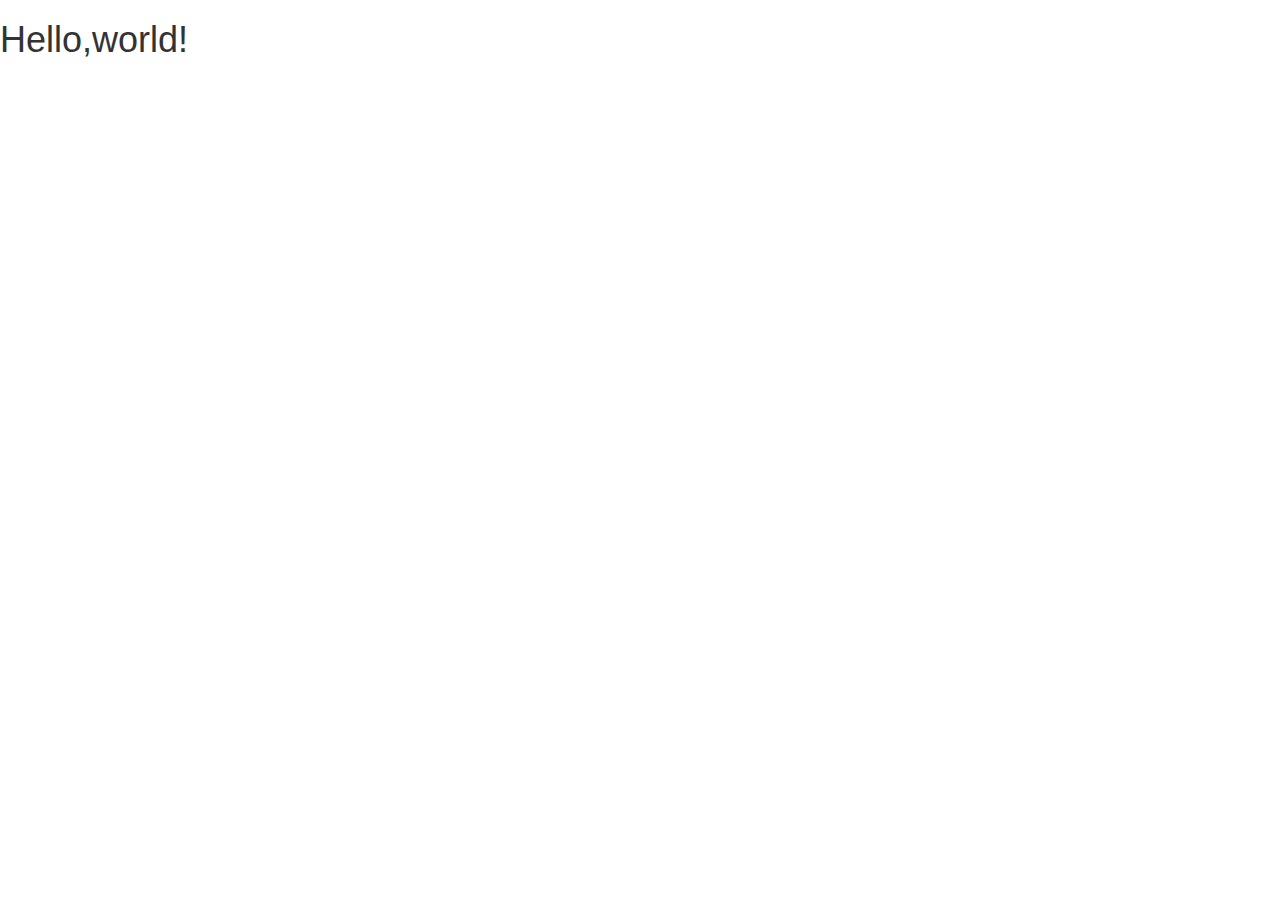
==== index.html @ cb629e39 "first test commit" ====
<!DOCTYPE html>
<html lang="ja">
    <head>
        <meta charset="utf-8">
        <meta http-equiv="X-UA-Compatible" content="IE=edge">
        <meta name="viewport" content="width=device-width, initial-scale=1">
        <title>Bootstrap 101 Template</title>
    <link href="https://maxcdn.bootstrapcdn.com/bootstrap/3.3.5/css/bootstrap.min.css" rel="stylesheet">
    </head>
    <body>
        <h1>Hello,world!</h1>
        
        <script src="https://maxcdn.bootstrapcdn.com/bootstrap/3.3.5/js/bootstrap.min.js"></script>
    </body>
</html>
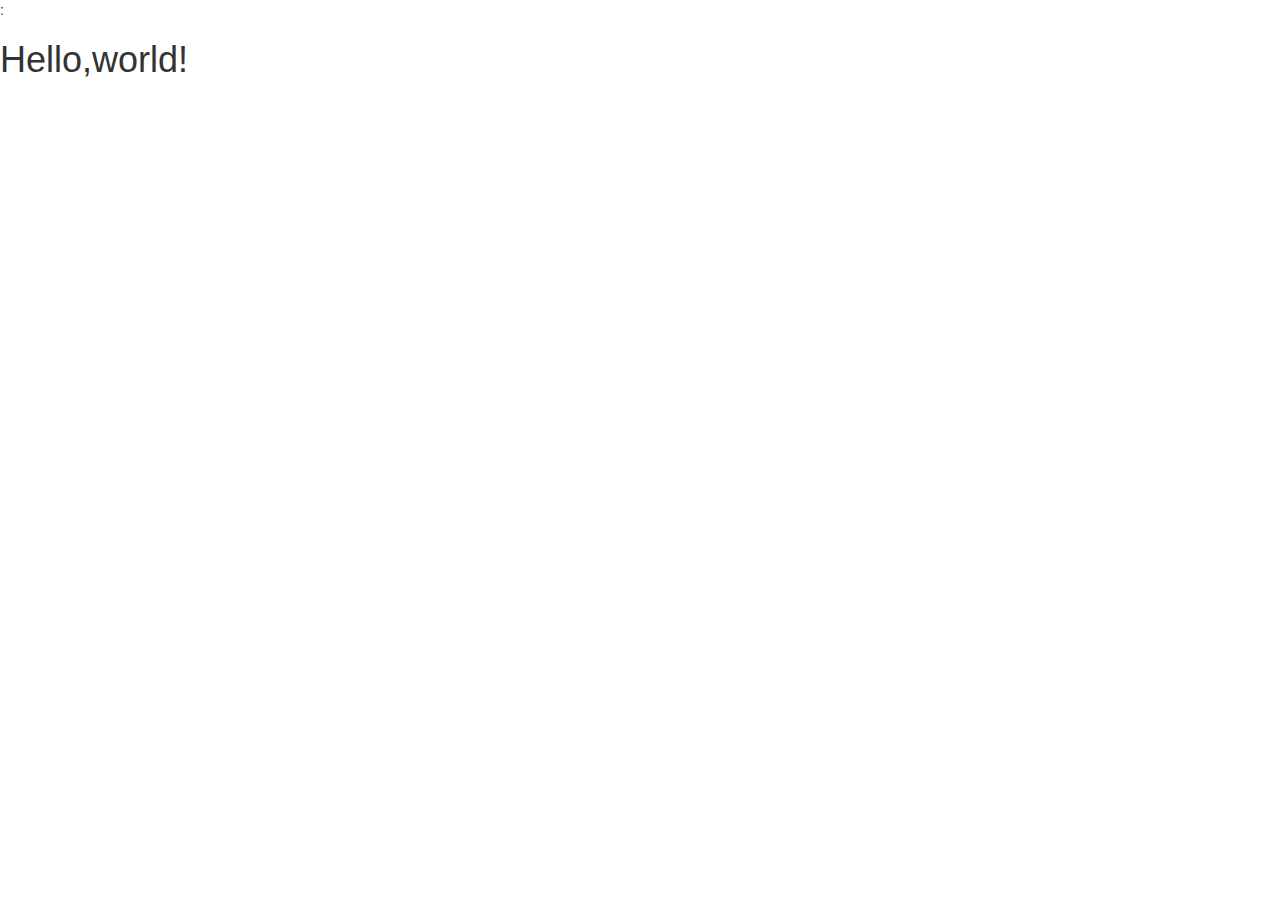
==== commit 3b287a5e: "first commit" ====
--- a/index.html
+++ b/index.html
@@ -1,4 +1,5 @@
-<!DOCTYPE html>
+
+:<!DOCTYPE html>
 <html lang="ja">
     <head>
         <meta charset="utf-8">
